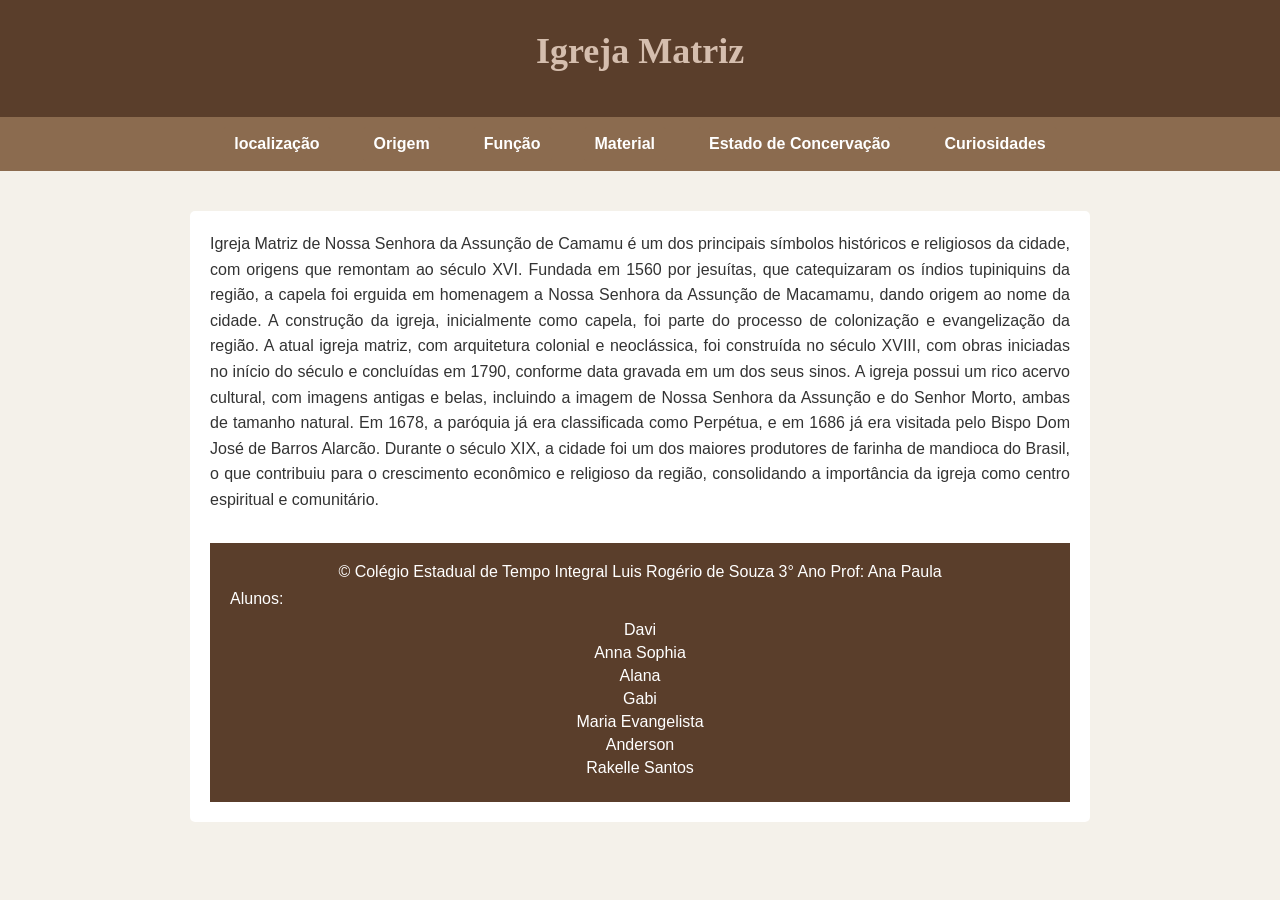
==== index.html @ 28841b89 "primeiro commit" ====
<!DOCTYPE html>
<html lang="pt-br">

<head>
    <link rel="shortcut icon" href="imagens/interior.png" type="image/x-icon">
     <link rel="stylesheet" href="style.css">
    <meta charset="UTF-8">
    <meta name="viewport" content="width=device-width, initial-scale=1.0">
    <title>Historia da Igreja Matriz</title>
</head>

<body>
    <header class="capa">
        <h1>Igreja Matriz</h1>
       
    </header>
    <nav>
        <a href="Indentificacao.html">localização</a>
        <a href="origem.html">Origem</a>
        <a href="funcao.html">Função</a>
        <a href="materialidade.html">Material</a>
        <a href="estadeconser.html">Estado de Concervação</a>
         <a href="curiosidades.html">Curiosidades</a>
    </nav>
    <main>
   
        <section>
            <p>Igreja Matriz de Nossa Senhora da Assunção de
                Camamu é um dos principais símbolos históricos
                e religiosos da cidade, com origens que
                remontam ao século XVI. Fundada em 1560
                por jesuítas, que catequizaram os índios
                tupiniquins da região, a capela foi
                erguida em homenagem a Nossa Senhora
                da Assunção de Macamamu, dando origem
                ao nome da cidade. A construção da
                igreja, inicialmente como capela,
                foi parte do processo de colonização
                e evangelização da região. A atual
                igreja matriz, com arquitetura colonial e
                neoclássica, foi construída no século
                XVIII, com obras iniciadas no início do
                século e concluídas em 1790, conforme data
                gravada em um dos seus sinos.

                A igreja possui um rico acervo cultural,
                com imagens antigas e belas, incluindo a
                imagem de Nossa Senhora da Assunção e do
                Senhor Morto, ambas de tamanho natural.
                Em 1678, a paróquia já era classificada
                como Perpétua, e em 1686 já era visitada
                pelo Bispo Dom José de Barros Alarcão. Durante
                o século XIX, a cidade foi um dos maiores
                produtores de farinha de mandioca do Brasil,
                o que contribuiu para o crescimento econômico
                e religioso da região, consolidando a importância
                da igreja como centro espiritual e comunitário. </p>
        </section>

        <footer>
            &copy;
               Colégio Estadual de Tempo Integral Luis Rogério de Souza
            3° Ano
            Prof: Ana Paula
          
            <p>Alunos:</p>
<ul>
  <li>Davi</li>
  <li>Anna Sophia</li>
  <li>Alana</li>
  <li>Gabi</li>
  <li>Maria Evangelista</li>
  <li>Anderson</li>
  <li>Rakelle Santos</li>
</ul>
        </footer>
    </main>
</body>

</html>
---- style.css ----
/* Reset */
* {
  margin: 0;
  padding: 0;
  box-sizing: border-box;
}

/* Corpo */
body {
  font-family: Arial, sans-serif;
  background: #f4f1ea;
  color: #333;
}

/* Header */
header {
  background: #5a3e2b;
  color: white;
  padding: 20px;
  text-align: center;
}

/* Menu */
nav {
  background: #8b6b4f;
  padding: 10px;
  text-align: center;
}

nav a {
  color: white;
  margin: 0 10px;
  text-decoration: none;
  font-weight: bold;
}

nav a:hover {
  text-decoration: underline;
}

/* Conteúdo */
main {
  max-width: 900px;
  margin: 30px auto;
  padding: 20px;
  background: white;
  border-radius: 5px;
}

/* Seções */
section {
  margin-bottom: 20px;
}

/* Títulos */
h1, h2 {
  margin-bottom: 10px;
}

/* Imagens */
img {
  width: 100%;
  border-radius: 5px;
  margin-bottom: 15px;
}

/* Lista */
ul {
  padding-left: 20px;
}

/* Footer */
footer {
  background: #5a3e2b;
  color: white;
  text-align: center;
  padding: 15px;
  margin-top: 30px;
}
/* ===== TRANSIÇÕES ===== */

/* Menu */
nav a {
  transition: 0.3s;
}

nav a:hover {
  color: #ffd700;
  background: #5a3e2b;
  padding: 5px 10px;
  border-radius: 5px;
}

/* Imagens */
img {
  transition: 0.3s;
}

img:hover {
  transform: scale(1.05);
}

/* Seções */
section {
  transition: 0.3s;
}

section:hover {
  transform: translateY(-5px);
}

/* Main (leve suavização geral) */
main {
  transition: 0.3s;
}

/* ===== RESPONSIVIDADE (CELULAR E TABLET) ===== */

/* Imagens responsivas */
img {
  width: 100%;
  height: auto;
}

/* Conteúdo centralizado */
main {
  max-width: 900px;
  margin: auto;
  padding: 15px;
}

/* Menu adaptável */
nav {
  display: flex;
  flex-wrap: wrap;
  justify-content: center;
}

/* Texto padrão */
body {
  font-size: 16px;
}

/* Ajustes para celular */
@media (max-width: 600px) {

  h1 {
    font-size: 22px;
  }

  nav a {
    display: block;
    margin: 5px 0;
  }

  main {
    padding: 10px;
  }

}

/* ===== FOOTER LISTA ===== */

footer {
  background: #5a3e2b;
  color: white;
  text-align: center;
  padding: 20px;
}

/* Títulos do footer */
footer p {
  margin: 5px 0;
}

/* Lista de alunos */
footer ul {
  list-style: none; /* tira as bolinhas */
  padding: 0;
  margin-top: 10px;
}

/* Cada nome */
footer ul li {
  margin: 5px 0;
  transition: 0.3s;
}

/* Efeito ao passar o mouse */
footer ul li:hover {
  color: #ffd700;
  transform: scale(1.05);
}

/* ===== AJUSTE PARA NOTEBOOK / TELAS MAIORES ===== */

body {
  background: #f4f1ea;
}

/* Centraliza tudo */
main {
  max-width: 900px;
  margin: 40px auto;
  padding: 20px;
}

/* Header mais bonito */
header {
  text-align: center;
  padding: 30px;
}

/* Menu organizado */
nav {
  display: flex;
  justify-content: center;
  flex-wrap: wrap;
  gap: 10px;
}

/* Links estilo botão */
nav a {
  padding: 8px 12px;
  background: #8b6b4f;
  border-radius: 5px;
}

/* Espaço entre seções */
section {
  margin-bottom: 25px;
}

/* ===== IMAGENS INTERNAS ===== */

.imagem {
  width: 100%;
  max-width: 400px;
  height: auto;
  display: block;
  margin: 15px auto;
  border-radius: 5px;
}

/* ===== LINK LOCALIZAÇÃO RESPONSIVO ===== */

.localizacao {
  text-align: center;
  margin-top: 20px;
}

.localizacao a {
  display: inline-block;
  font-family: Georgia, serif;
  font-size: 16px;
  text-decoration: none;
  color: #5a3e2b;
  background: #f4f1ea;
  padding: 8px 12px;
  border-radius: 5px;
  transition: 0.3s;
  max-width: 90%;
  word-wrap: break-word;
}

/* Hover */
.localizacao a:hover {
  color: white;
  background: #8b6b4f;
}

/* Ajuste para celular */
@media (max-width: 600px) {
  .localizacao a {
    font-size: 14px;
    padding: 6px 10px;
  }
}

/* ===== TÍTULOS RESPONSIVOS ===== */

h1 {
  font-family: Georgia, serif;
  text-align: center;
  color: #d5beae;
  font-size: clamp(26px, 4vw, 36px);
  margin-bottom: 15px;
}

/* ===== TEXTO JUSTIFICADO ===== */

p {
  text-align: justify;
  line-height: 1.6;
}
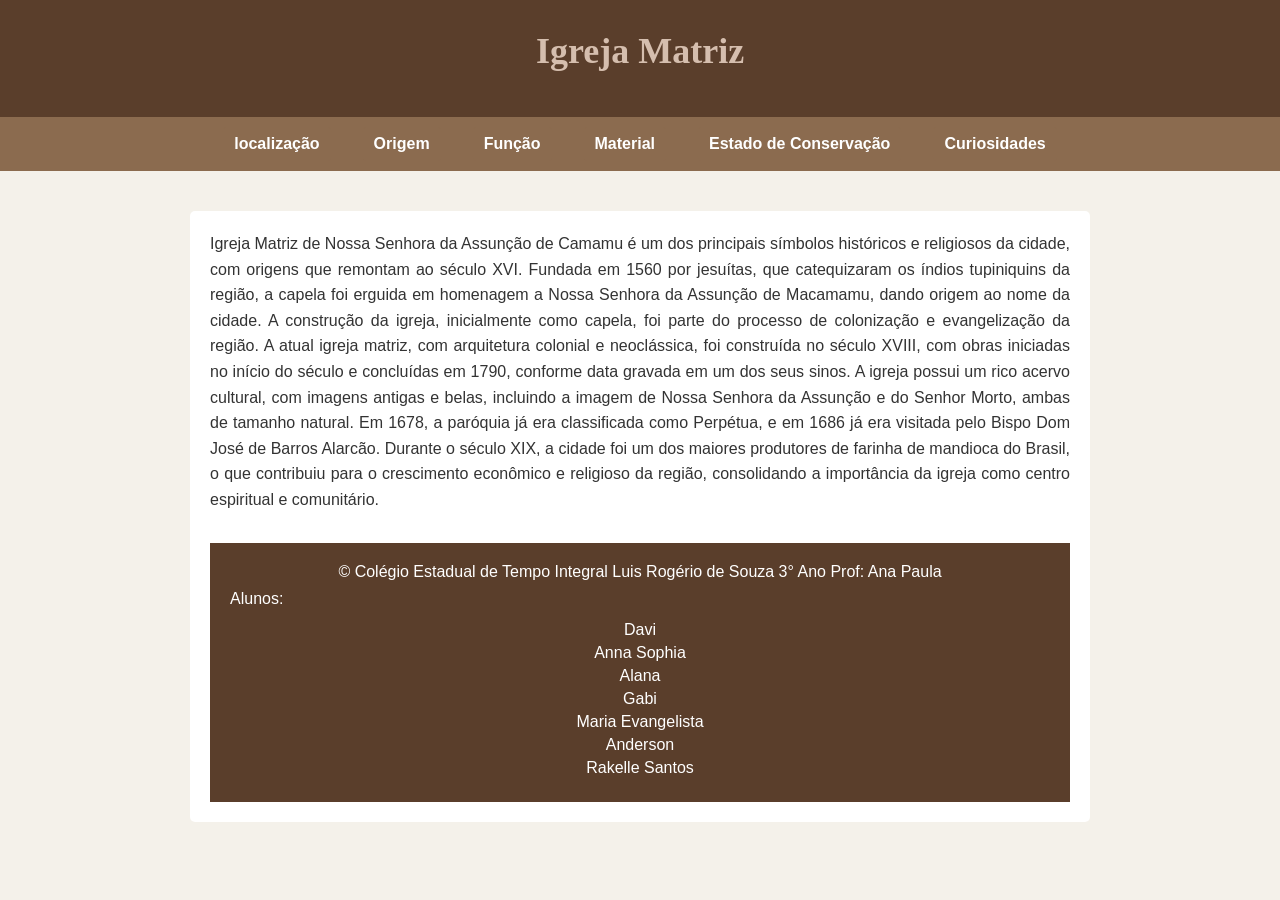
==== commit 17f8b588: "Atualização da site: ajustes de conteudo" ====
--- a/index.html
+++ b/index.html
@@ -19,7 +19,7 @@
         <a href="origem.html">Origem</a>
         <a href="funcao.html">Função</a>
         <a href="materialidade.html">Material</a>
-        <a href="estadeconser.html">Estado de Concervação</a>
+        <a href="estadeconser.html">Estado de Conservação</a>
          <a href="curiosidades.html">Curiosidades</a>
     </nav>
     <main>
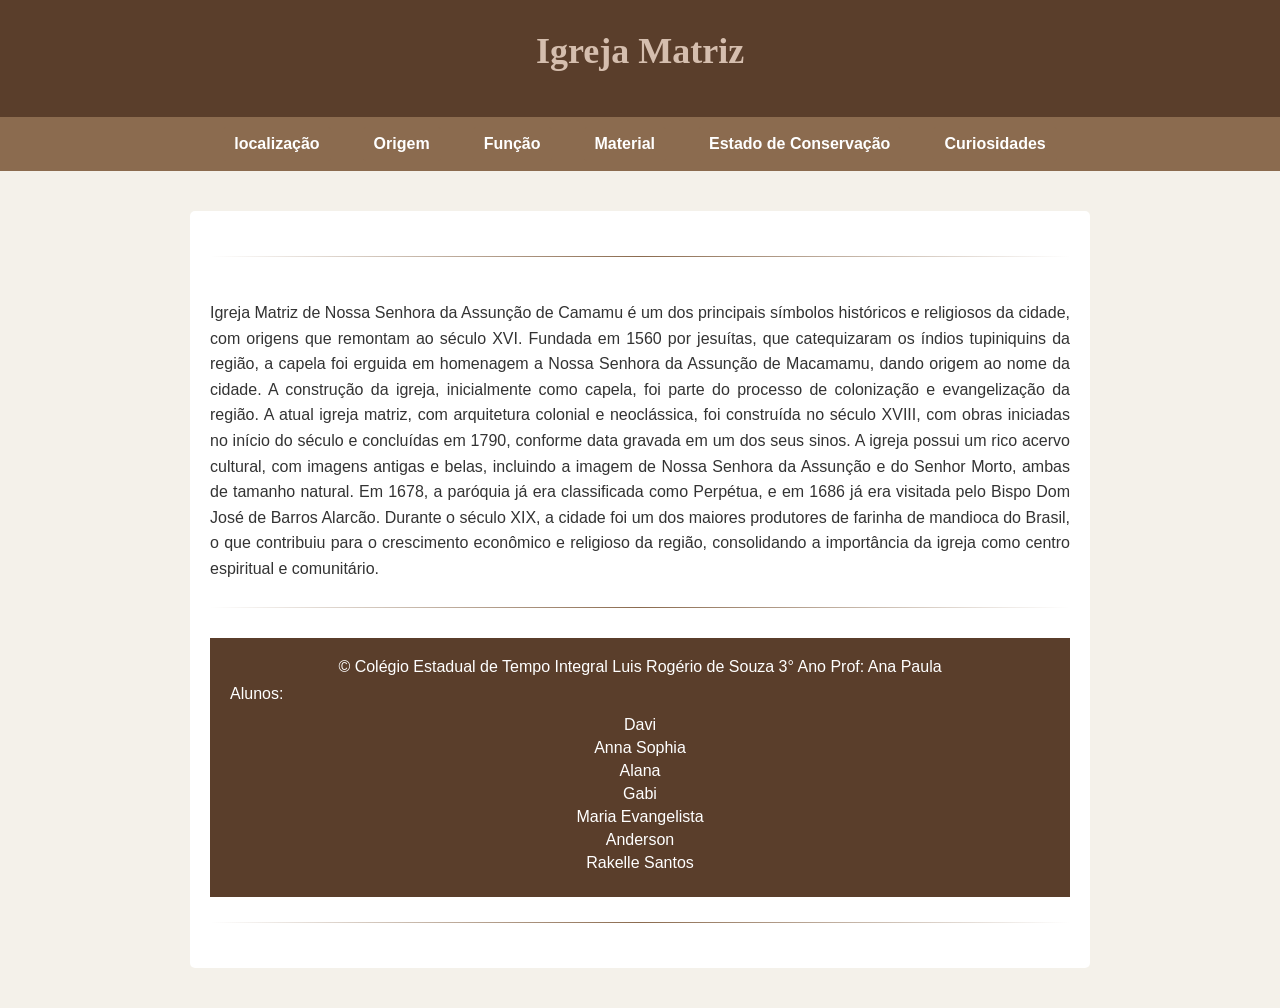
==== commit 10e5f23c: "Melhorias visuais" ====
--- a/index.html
+++ b/index.html
@@ -3,7 +3,7 @@
 
 <head>
     <link rel="shortcut icon" href="imagens/interior.png" type="image/x-icon">
-     <link rel="stylesheet" href="style.css">
+    <link rel="stylesheet" href="style.css">
     <meta charset="UTF-8">
     <meta name="viewport" content="width=device-width, initial-scale=1.0">
     <title>Historia da Igreja Matriz</title>
@@ -12,7 +12,7 @@
 <body>
     <header class="capa">
         <h1>Igreja Matriz</h1>
-       
+
     </header>
     <nav>
         <a href="Indentificacao.html">localização</a>
@@ -20,11 +20,13 @@
         <a href="funcao.html">Função</a>
         <a href="materialidade.html">Material</a>
         <a href="estadeconser.html">Estado de Conservação</a>
-         <a href="curiosidades.html">Curiosidades</a>
+        <a href="curiosidades.html">Curiosidades</a>
     </nav>
     <main>
-   
+
+        <hr>
         <section>
+            <br>
             <p>Igreja Matriz de Nossa Senhora da Assunção de
                 Camamu é um dos principais símbolos históricos
                 e religiosos da cidade, com origens que
@@ -56,24 +58,26 @@
                 e religioso da região, consolidando a importância
                 da igreja como centro espiritual e comunitário. </p>
         </section>
+        <hr>
 
         <footer>
             &copy;
-               Colégio Estadual de Tempo Integral Luis Rogério de Souza
+            Colégio Estadual de Tempo Integral Luis Rogério de Souza
             3° Ano
             Prof: Ana Paula
-          
+
             <p>Alunos:</p>
-<ul>
-  <li>Davi</li>
-  <li>Anna Sophia</li>
-  <li>Alana</li>
-  <li>Gabi</li>
-  <li>Maria Evangelista</li>
-  <li>Anderson</li>
-  <li>Rakelle Santos</li>
-</ul>
+            <ul>
+                <li>Davi</li>
+                <li>Anna Sophia</li>
+                <li>Alana</li>
+                <li>Gabi</li>
+                <li>Maria Evangelista</li>
+                <li>Anderson</li>
+                <li>Rakelle Santos</li>
+            </ul>
         </footer>
+        <hr>
     </main>
 </body>
 
--- a/style.css
+++ b/style.css
@@ -293,3 +293,17 @@
   text-align: justify;
   line-height: 1.6;
 }
+
+hr {
+  border: none;
+  height: 1px;
+  background: #ccc;
+  margin: 20px 0;
+}
+
+hr {
+  border: none;
+  height: 1px;
+  background: linear-gradient(to right, transparent, #8b6b4f, transparent);
+  margin: 25px 0;
+}
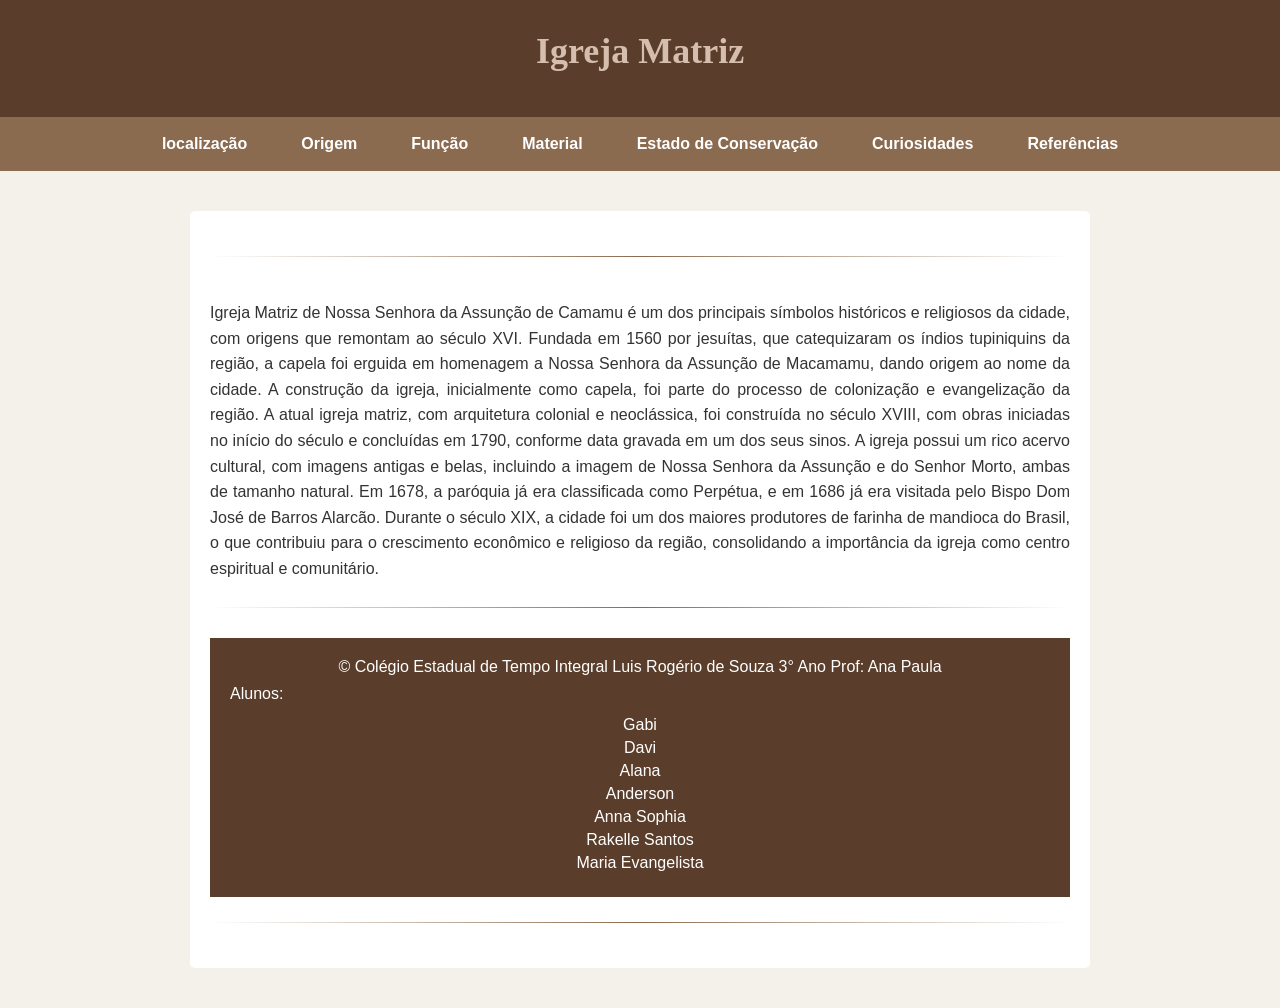
==== commit d65f666d: "atulização dos links" ====
--- a/index.html
+++ b/index.html
@@ -21,6 +21,8 @@
         <a href="materialidade.html">Material</a>
         <a href="estadeconser.html">Estado de Conservação</a>
         <a href="curiosidades.html">Curiosidades</a>
+        <a href="links.html">Referências</a>
+
     </nav>
     <main>
 
@@ -68,13 +70,15 @@
 
             <p>Alunos:</p>
             <ul>
+                <li>Gabi</li>
                 <li>Davi</li>
+                <li>Alana</li>
+                <li>Anderson</li>
                 <li>Anna Sophia</li>
-                <li>Alana</li>
-                <li>Gabi</li>
+                <li>Rakelle Santos</li>
                 <li>Maria Evangelista</li>
-                <li>Anderson</li>
-                <li>Rakelle Santos</li>
+
+
             </ul>
         </footer>
         <hr>
--- a/style.css
+++ b/style.css
@@ -306,4 +306,27 @@
   height: 1px;
   background: linear-gradient(to right, transparent, #8b6b4f, transparent);
   margin: 25px 0;
+}
+
+.observacao {
+  background: #fff3cd;
+  border-left: 6px solid #ffc107;
+  padding: 15px;
+  margin: 25px 0;
+  border-radius: 5px;
+  text-align: center;
+}
+
+.observacao h2 {
+  color: #856404;
+  margin-bottom: 8px;
+}
+
+.observacao p {
+  color: #5a4b00;
+  font-style: italic;
+}
+
+.titulo-centro {
+  text-align: center;
 }
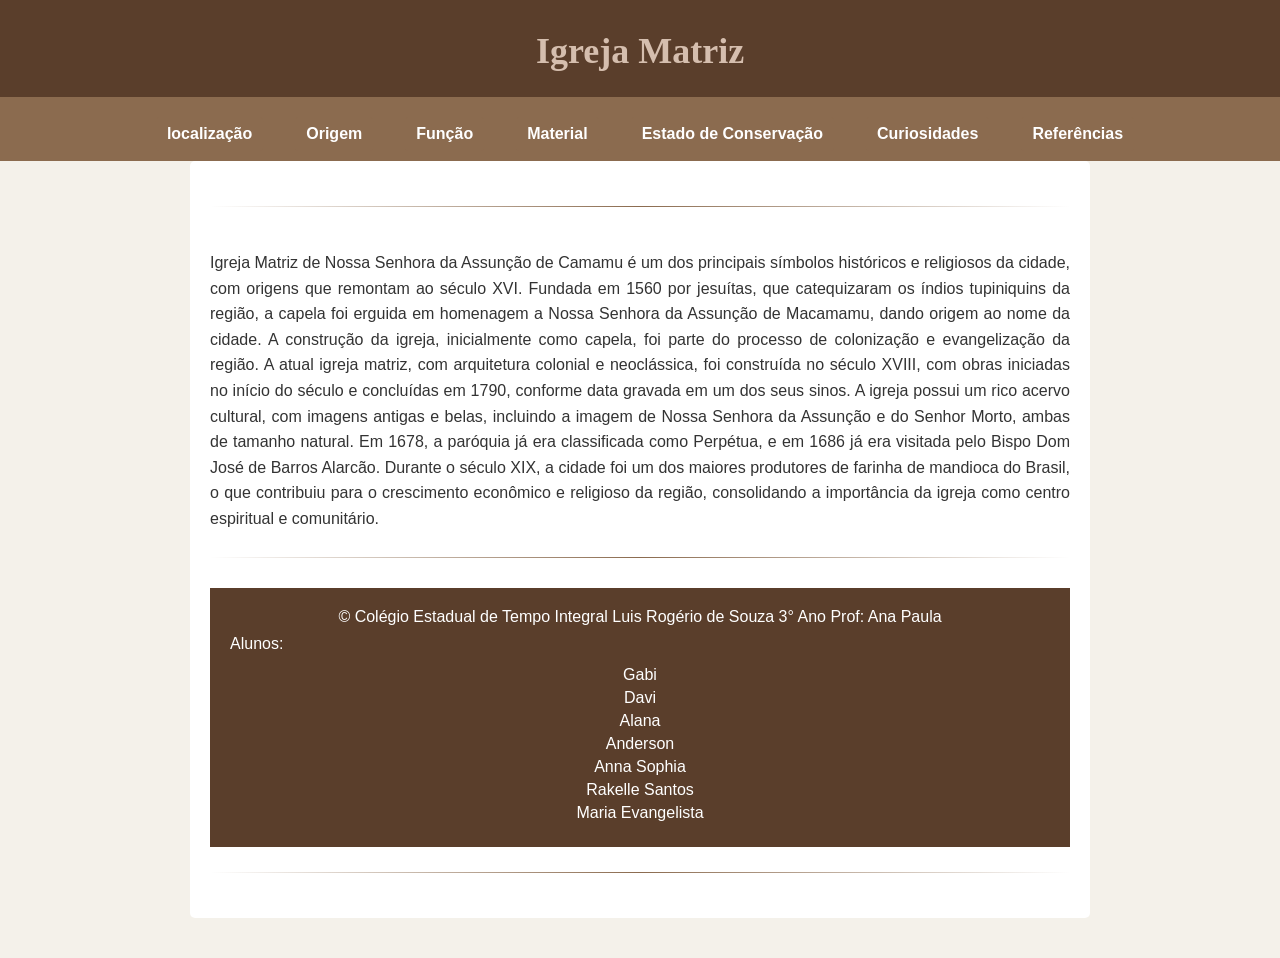
==== commit 408a51d1: "Adicionando a função menu Hamburguer" ====
--- a/index.html
+++ b/index.html
@@ -2,6 +2,7 @@
 <html lang="pt-br">
 
 <head>
+    <script src="script.js"></script>
     <link rel="shortcut icon" href="imagens/interior.png" type="image/x-icon">
     <link rel="stylesheet" href="style.css">
     <meta charset="UTF-8">
@@ -14,14 +15,23 @@
         <h1>Igreja Matriz</h1>
 
     </header>
-    <nav>
-        <a href="Indentificacao.html">localização</a>
-        <a href="origem.html">Origem</a>
-        <a href="funcao.html">Função</a>
-        <a href="materialidade.html">Material</a>
-        <a href="estadeconser.html">Estado de Conservação</a>
-        <a href="curiosidades.html">Curiosidades</a>
-        <a href="links.html">Referências</a>
+    <nav class="menu">
+
+        <div class="menu-topo">
+
+            <div class="hamburguer" onclick="toggleMenu()">
+                ☰
+            </div>
+        </div>
+        <div class="links" id="links">
+            <a href="Indentificacao.html">localização</a>
+            <a href="origem.html">Origem</a>
+            <a href="funcao.html">Função</a>
+            <a href="materialidade.html">Material</a>
+            <a href="estadeconser.html">Estado de Conservação</a>
+            <a href="curiosidades.html">Curiosidades</a>
+            <a href="links.html">Referências</a>
+        </div>
 
     </nav>
     <main>
--- a/style.css
+++ b/style.css
@@ -329,4 +329,92 @@
 
 .titulo-centro {
   text-align: center;
-}+}
+
+
+/* ===== MENU ===== */
+
+.menu {
+  background: #8b6b4f;
+  padding: 10px;
+}
+
+.menu-topo {
+  display: flex;
+  justify-content: space-between;
+  align-items: center;
+}
+
+.logo {
+  color: white;
+  font-size: 18px;
+}
+
+/* Botão hamburguer */
+.hamburguer {
+  font-size: 26px;
+  color: white;
+  cursor: pointer;
+  display: none;
+}
+
+/* Links */
+.links {
+  display: flex;
+  justify-content: center;
+  gap: 10px;
+  margin-top: 10px;
+}
+
+.links a {
+  color: white;
+  text-decoration: none;
+  font-weight: bold;
+}
+
+/* ===== RESPONSIVO ===== */
+
+@media (max-width: 700px) {
+
+  .hamburguer {
+    display: block;
+  }
+
+  .links {
+    display: none;
+    flex-direction: column;
+    text-align: center;
+  }
+
+  .links.ativo {
+    display: flex;
+  }
+
+  .links a {
+    padding: 10px;
+    border-top: 1px solid #fff;
+  }
+
+}
+
+.hamburguer {
+  position: fixed;     /* fixa na tela */
+  top: 15px;           /* distância do topo */
+  left: 15px;          /* canto esquerdo */
+  font-size: 28px;
+  color: white;
+  cursor: pointer;
+  z-index: 1000;       /* fica acima de tudo */
+  background: #8b6b4f;
+  padding: 8px 12px;
+  border-radius: 5px;
+}
+
+header {
+  margin-bottom: 0;
+  padding-bottom: 10px;
+}
+
+main {
+  margin-top: 0;
+}
